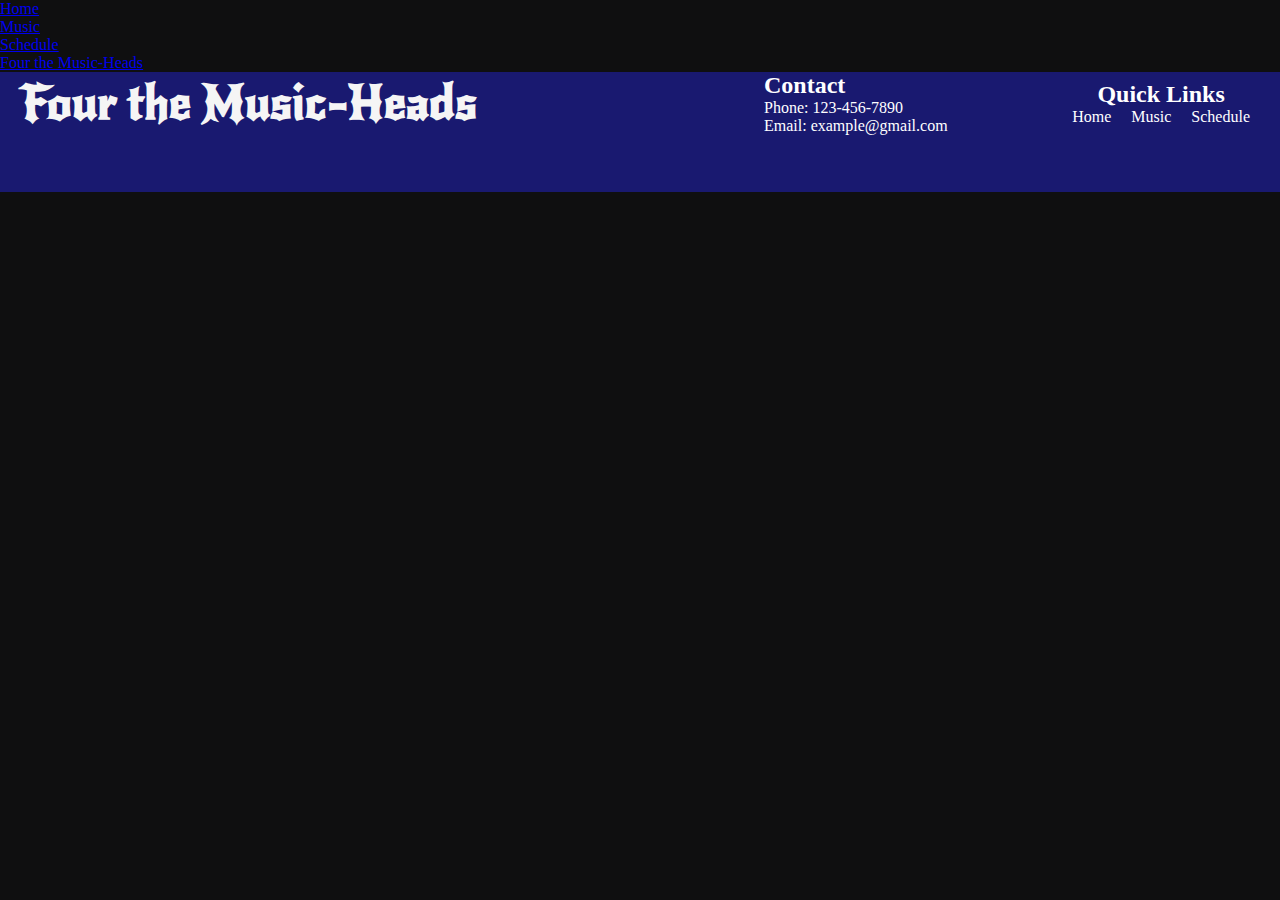
==== index.html @ 3c491e46 "fixed link errors" ====
<!DOCTYPE html>
<html lang="en">

<head>
  <meta charset="UTF-8">
  <meta name="viewport" content="width=device-width, initial-scale=1.0">
  <title>Four the Music-Heads</title>
  <!-- Bootstrap CSS -->
  <link href="https://cdn.jsdelivr.net/npm/bootstrap@5.0.2/dist/css/bootstrap.min.css" rel="stylesheet"
    integrity="sha384-EVSTQN3/azprG1Anm3QDgpJLIm9Nao0Yz1ztcQTwFspd3yD65VohhpuuCOmLASjC" crossorigin="anonymous">

  <!-- Google Fonts -->
  <link rel="preconnect" href="https://fonts.googleapis.com">
  <link rel="preconnect" href="https://fonts.gstatic.com" crossorigin>
  <link
    href="https://fonts.googleapis.com/css2?family=Montserrat:ital,wght@0,100..900;1,100..900&family=New+Rocker&display=swap"
    rel="stylesheet">

  <!-- Custom Default CSS -->
  <link rel="stylesheet" href="/css/navbar.css">
  <link rel="stylesheet" href="/css/main.css">
  <link rel="stylesheet" href="/css/footer.css">
  
</head>

<body>
  <header class="header-container">
    <nav class="container h-100">
      <div class="navbar-container">
        <div class="nav-links-container">
          <ul class="nav-links">
            <li class="nav-link"><a href="/index.html">Home</a></li>
            <li class="nav-link"><a href="/pages/music.html">Music</a></li>
            <li class="nav-link"><a href="/pages/schedule.html">Schedule</a></li>
          </ul>
        </div>
        <div class="nav-logo">
          <a href="index.html">
            Four the Music-Heads
          </a>
        </div>
      </div>
    </nav>
  </header>
  <main class="container vh-100">

  </main>
  <footer class="footer-container">
    <div class="container h-100">
      <div class="footer-content">
        <div class="footer-logo">
          <a href="index.html">
            Four the Music-Heads
          </a>
        </div>
        <div class="footer-right-container">

          <div class="footer-contact">
            <h2>Contact</h2>
            <p>Phone: 123-456-7890</p>
            <p>Email: example@gmail.com</p>
          </div>
          <div class="footer-quick-links">
            <h2>Quick Links</h2>
            <ul>
              <li><a href="/index.html">Home</a></li>
              <li><a href="/pages/music.html">Music</a></li>
              <li><a href="/pages/schedule.html">Schedule</a></li>
            </ul>
          </div>
        </div>
      </div>
    </div>
  </footer>
  <script src="https://cdn.jsdelivr.net/npm/bootstrap@5.0.2/dist/js/bootstrap.bundle.min.js"
    integrity="sha384-MrcW6ZMFYlzcLA8Nl+NtUVF0sA7MsXsP1UyJoMp4YLEuNSfAP+JcXn/tWtIaxVXM"
    crossorigin="anonymous"></script>
</body>

</html>
---- css/main.css ----
:root {
    --color-primary: #191970;
    --color-primary-2: #8A2BE2;

    --white: #F5F5F5;
    --gray: #333333;
    --black: #0F0F10;
}

* {
    margin: 0;
    padding: 0;
    box-sizing: border-box;
}

body {
    background-color: var(--black);
}
---- css/footer.css ----
.footer-container {
    width: 100%;
    height: 120px;
    background-color: var(--color-primary);
}

.footer-content {
    display: flex;
    justify-content: space-between;
    align-items: center;
    padding: 0 20px;
    height: 100%;
    width: 100%;
}

.footer-right-container {
    display: flex;
    justify-content: space-between;
    align-items: center;
    height: 100%;
    width: 40%;
    margin: 0;
    padding: 0;
}

.footer-contact {
    color: white;
}

.footer-contact p {
    margin: 0;
    padding: 0;
}

.footer-quick-links {
    display: flex;
    justify-content: space-between;
    align-items: center;
    flex-direction: column;
    color: white;
}

.footer-quick-links a {
    color: white;
    text-decoration: none;
    font-size: 1rem;
    margin: 0 10px;
}

.footer-quick-links ul {
    padding: 0;
    display: flex;
    list-style: none;
}

.footer-quick-links li {
    list-style: none;
}

.footer-logo {
    color: var(--white);
    font-size: 3rem;
    font-weight: bold;
    font-family: 'New Rocker', cursive;
}

.footer-logo a {
    color:  var(--white);
    text-decoration: none;
}
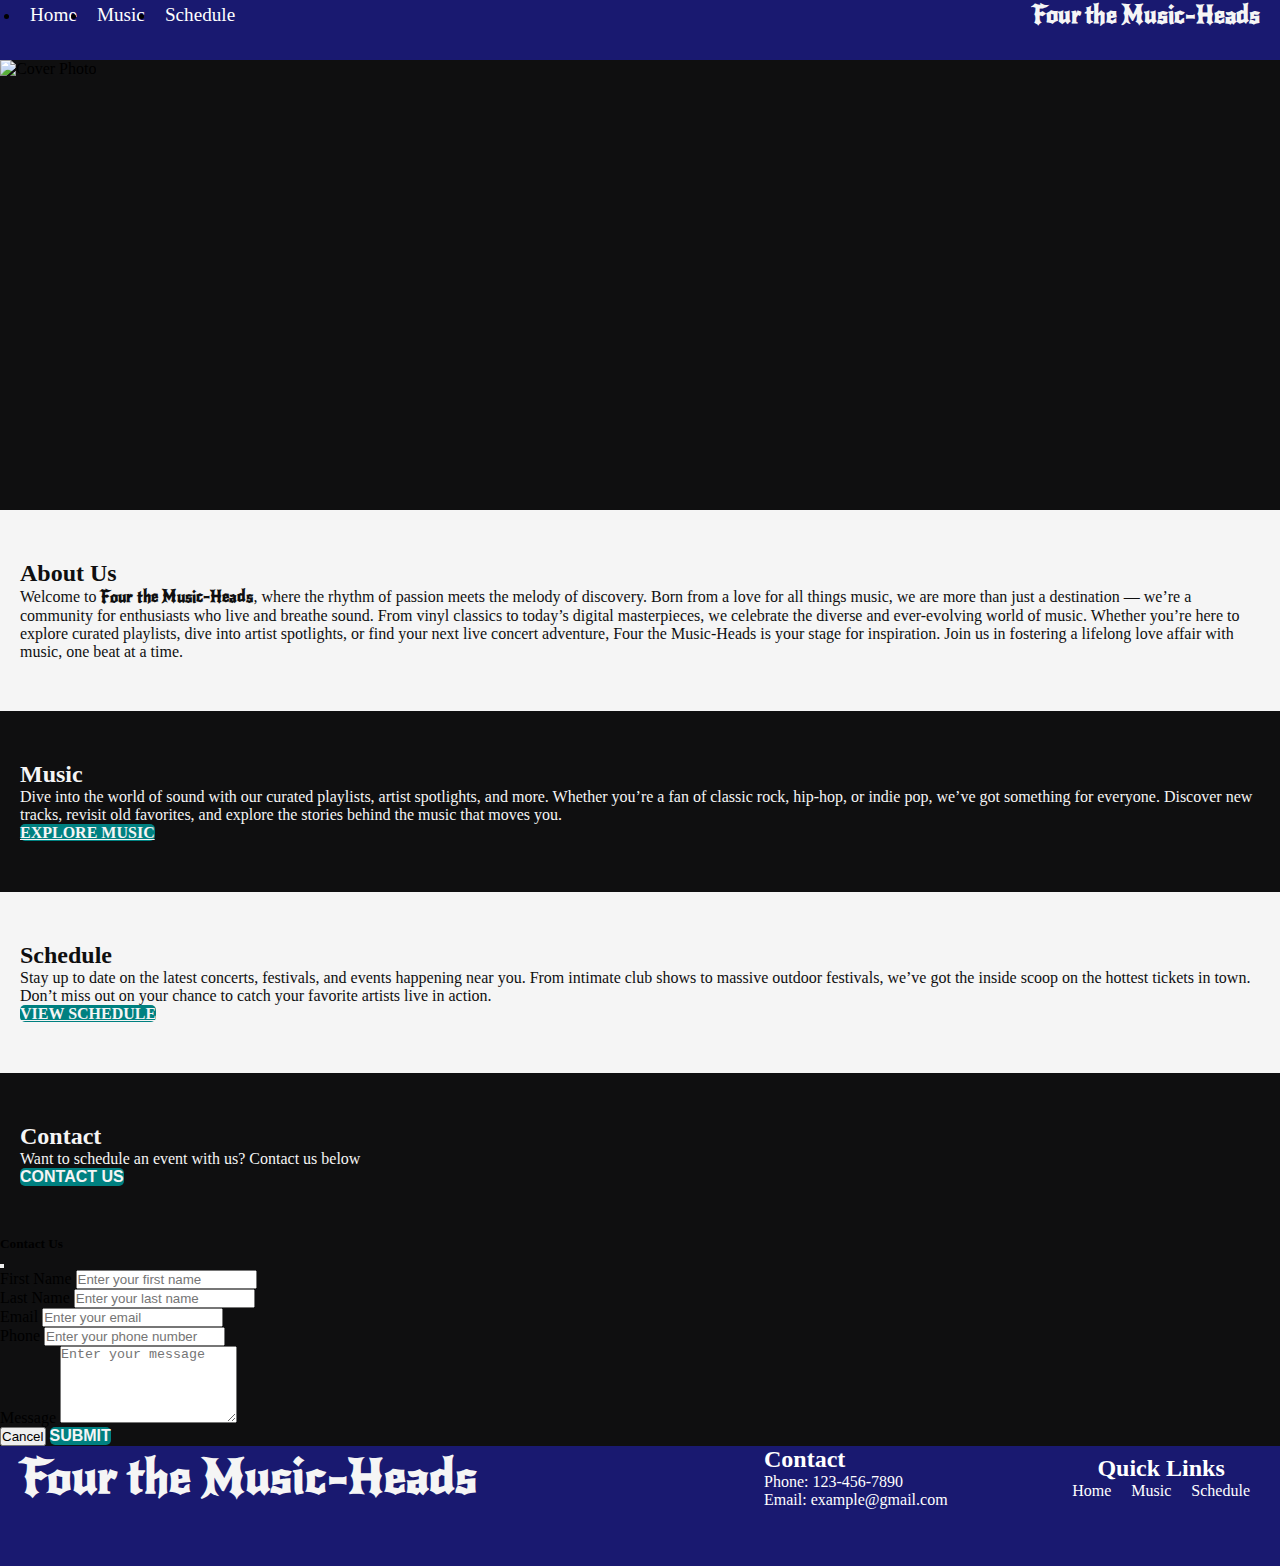
==== commit 50a1bf01: "Finished Index.html Layout" ====
--- a/index.html
+++ b/index.html
@@ -20,7 +20,9 @@
   <link rel="stylesheet" href="/css/navbar.css">
   <link rel="stylesheet" href="/css/main.css">
   <link rel="stylesheet" href="/css/footer.css">
-  
+
+  <!-- Page Custom CSS -->
+  <link rel="stylesheet" href="/css/index.css">
 </head>
 
 <body>
@@ -42,7 +44,111 @@
       </div>
     </nav>
   </header>
-  <main class="container vh-100">
+  <main class="container">
+
+    <!-- Cover Photo -->
+    <section>
+      <div class="cover-photo w-100">
+        <img class="w-100 h-100" src="https://www.entertainment-nation.co.uk/act_media/2276/large/heads-up-profile.jpg"
+          alt="Cover Photo">
+      </div>
+    </section>
+
+    <!-- About Us -->
+    <section>
+      <div class="about-us">
+        <h2 class="text-center">About Us</h2>
+        <p class="text-center">
+          Welcome to <b class="logo-font">Four the Music-Heads</b>, where the rhythm of passion meets the melody of
+          discovery. Born from a love
+          for all things music, we are more than just a destination — we’re a community for enthusiasts who live and
+          breathe sound. From vinyl classics to today’s digital masterpieces, we celebrate the diverse and ever-evolving
+          world of music. Whether you’re here to explore curated playlists, dive into artist spotlights, or find your
+          next live concert adventure, Four the Music-Heads is your stage for inspiration. Join us in fostering a
+          lifelong love affair with music, one beat at a time.
+        </p>
+      </div>
+    </section>
+
+    <!-- Music -->
+    <section>
+      <div class="music">
+        <h2 class="text-center">Music</h2>
+        <p class="text-center">
+          Dive into the world of sound with our curated playlists, artist spotlights, and more. Whether you’re a fan of
+          classic rock, hip-hop, or indie pop, we’ve got something for everyone. Discover new tracks, revisit old
+          favorites, and explore the stories behind the music that moves you.
+        </p>
+        <div class="text-center"><a href="/pages/music.html" class="btn btn-accent">Explore Music</a></div>
+      </div>
+    </section>
+
+    <!-- Schedule -->
+    <section class="schedule">
+      <div>
+        <h2 class="text-center">Schedule</h2>
+        <p class="text-center">
+          Stay up to date on the latest concerts, festivals, and events happening near you. From intimate club shows to
+          massive outdoor festivals, we’ve got the inside scoop on the hottest tickets in town. Don’t miss out on your
+          chance to catch your favorite artists live in action.
+        </p>
+        <div class="text-center"><a href="/pages/schedule.html" class="btn btn-accent">View Schedule</a></div>
+      </div>
+    </section>
+
+    <!-- Contact -->
+    <section>
+      <div class="contact">
+        <h2 class="text-center">Contact</h2>
+        <p class="text-center">Want to schedule an event with us? Contact us below</p>
+        <div class="text-center">
+          <button type="button" class="btn btn-accent bounce" data-bs-toggle="modal" data-bs-target="#exampleModal">
+            Contact Us
+          </button>
+        </div>
+      </div>
+    </section>
+
+    <!-- Contact Modal -->
+    <div class="modal fade" id="exampleModal" tabindex="-1" aria-labelledby="exampleModalLabel" aria-hidden="true">
+      <div class="modal-dialog">
+        <div class="modal-content">
+          <div class="modal-header">
+            <h5 class="modal-title" id="exampleModalLabel">Contact Us</h5>
+            <button type="button" class="btn-close" data-bs-dismiss="modal" aria-label="Close"></button>
+          </div>
+          <div class="modal-body">
+            <form>
+              <div class="mb-3">
+                <label for="first-name" class="form-label">First Name</label>
+                <input type="text" class="form-control" id="first-name" placeholder="Enter your first name" required>
+              </div>
+              <div class="mb-3">
+                <label for="last-name" class="form-label">Last Name</label>
+                <input type="text" class="form-control" id="last-name" placeholder="Enter your last name" required>
+              </div>
+              <div class="mb-3">
+                <label for="email" class="form-label">Email</label>
+                <input type="email" class="form-control" id="email" placeholder="Enter your email" required>
+              </div>
+              <div class="mb-3">
+                <label for="phone" class="form-label">Phone</label>
+                <input type="tel" class="form-control" id="phone" placeholder="Enter your phone number" required>
+              </div>
+              <div class="mb-3">
+                <label for="message" class="form-label">Message</label>
+                <textarea class="form-control" id="message" rows="5" placeholder="Enter your message"
+                  required></textarea>
+              </div>
+            </form>
+          </div>
+          <div class="modal-footer">
+            <button type="button" class="btn btn-secondary" data-bs-dismiss="modal">Cancel</button>
+            <button type="button" class="btn btn-accent">Submit</button>
+          </div>
+        </div>
+      </div>
+    </div>
 
   </main>
   <footer class="footer-container">
--- a/css/navbar.css
+++ b/css/navbar.css
@@ -0,0 +1,60 @@
+.header-container {
+    width: 100%;
+    height: 60px;
+    background-color: var(--color-primary);
+}
+
+.navbar-container {
+    display: flex;
+    justify-content: space-between;
+    align-items: center;
+    padding: 0 20px;
+    height: 100%;
+    width: 100%;
+}
+
+.nav-links-container {
+    display: flex;
+    justify-content: space-between;
+    align-items: center;
+    height: 100%;
+    width: 50%;
+    margin: 0;
+    padding: 0;
+}
+
+.nav-links {
+    display: flex;
+    justify-content: space-between;
+    align-items: center;
+    height: 100%;
+    margin: 0;
+    padding: 0;
+}
+
+.nav-links a {
+    color: white;
+    text-decoration: none;
+    font-size: 1.2rem;
+    margin: 0 10px;
+}
+
+.nav-links a:hover {
+    color: var(--accent-1);
+}
+
+.nav-logo {
+    color: var(--white);
+    font-size: 1.5rem;
+    font-weight: bold;
+    font-family: 'New Rocker', cursive;
+}
+
+.nav-logo a {
+    color:  var(--white);
+    text-decoration: none;
+}
+
+.nav-logo a:hover {
+    color: var(--accent-1);
+}--- a/css/main.css
+++ b/css/main.css
@@ -1,6 +1,8 @@
 :root {
     --color-primary: #191970;
     --color-primary-2: #8A2BE2;
+
+    --accent-1: #008080;
 
     --white: #F5F5F5;
     --gray: #333333;
@@ -15,4 +17,47 @@
 
 body {
     background-color: var(--black);
+}
+
+.logo-font {
+    font-family: 'New Rocker', cursive;
+}
+
+.btn-accent {
+    background-color: var(--accent-1);
+    color: var(--white);
+    border: none;
+    border-radius: 5px;
+    cursor: pointer;
+    font-size: 1rem;
+    font-weight: bold;
+    text-transform: uppercase;
+}
+
+.btn-accent:hover {
+    background-color: var(--color-primary);
+    color: var(--white);
+    animation: none;
+}
+
+.bounce {
+    animation: bounce 2s infinite ease-in-out;
+}
+
+@keyframes bounce { 
+    0% {
+        transform: translateY(0);
+    }
+    45% {
+        transform: translateY(0%);
+    }
+    50% {
+        transform: translateY(-10%);
+    }
+    55% {
+        transform: translateY(0%);
+    }
+    100% {
+        transform: translateY(0);
+    }
 }--- a/css/footer.css
+++ b/css/footer.css
@@ -47,6 +47,10 @@
     margin: 0 10px;
 }
 
+.footer-quick-links a:hover {
+    color: var(--accent-1);
+}
+
 .footer-quick-links ul {
     padding: 0;
     display: flex;
@@ -67,4 +71,8 @@
 .footer-logo a {
     color:  var(--white);
     text-decoration: none;
+}
+
+.footer-logo a:hover {
+    color: var(--accent-1);
 }--- a/css/index.css
+++ b/css/index.css
@@ -0,0 +1,33 @@
+.cover-photo {
+    height: 50vh;
+    position: relative;
+    overflow: hidden;
+}
+
+.cover-photo img {
+    object-fit: cover;
+}
+
+.about-us {
+    padding: 50px 20px;
+    background-color: var(--white);
+    color: var(--black);
+}
+
+.music {
+    padding: 50px 20px;
+    background-color: var(--black);
+    color: var(--white);
+}
+
+.schedule {
+    padding: 50px 20px;
+    background-color: var(--white);
+    color: var(--black);
+}
+
+.contact {
+    padding: 50px 20px;
+    background-color: var(--black);
+    color: var(--white);
+}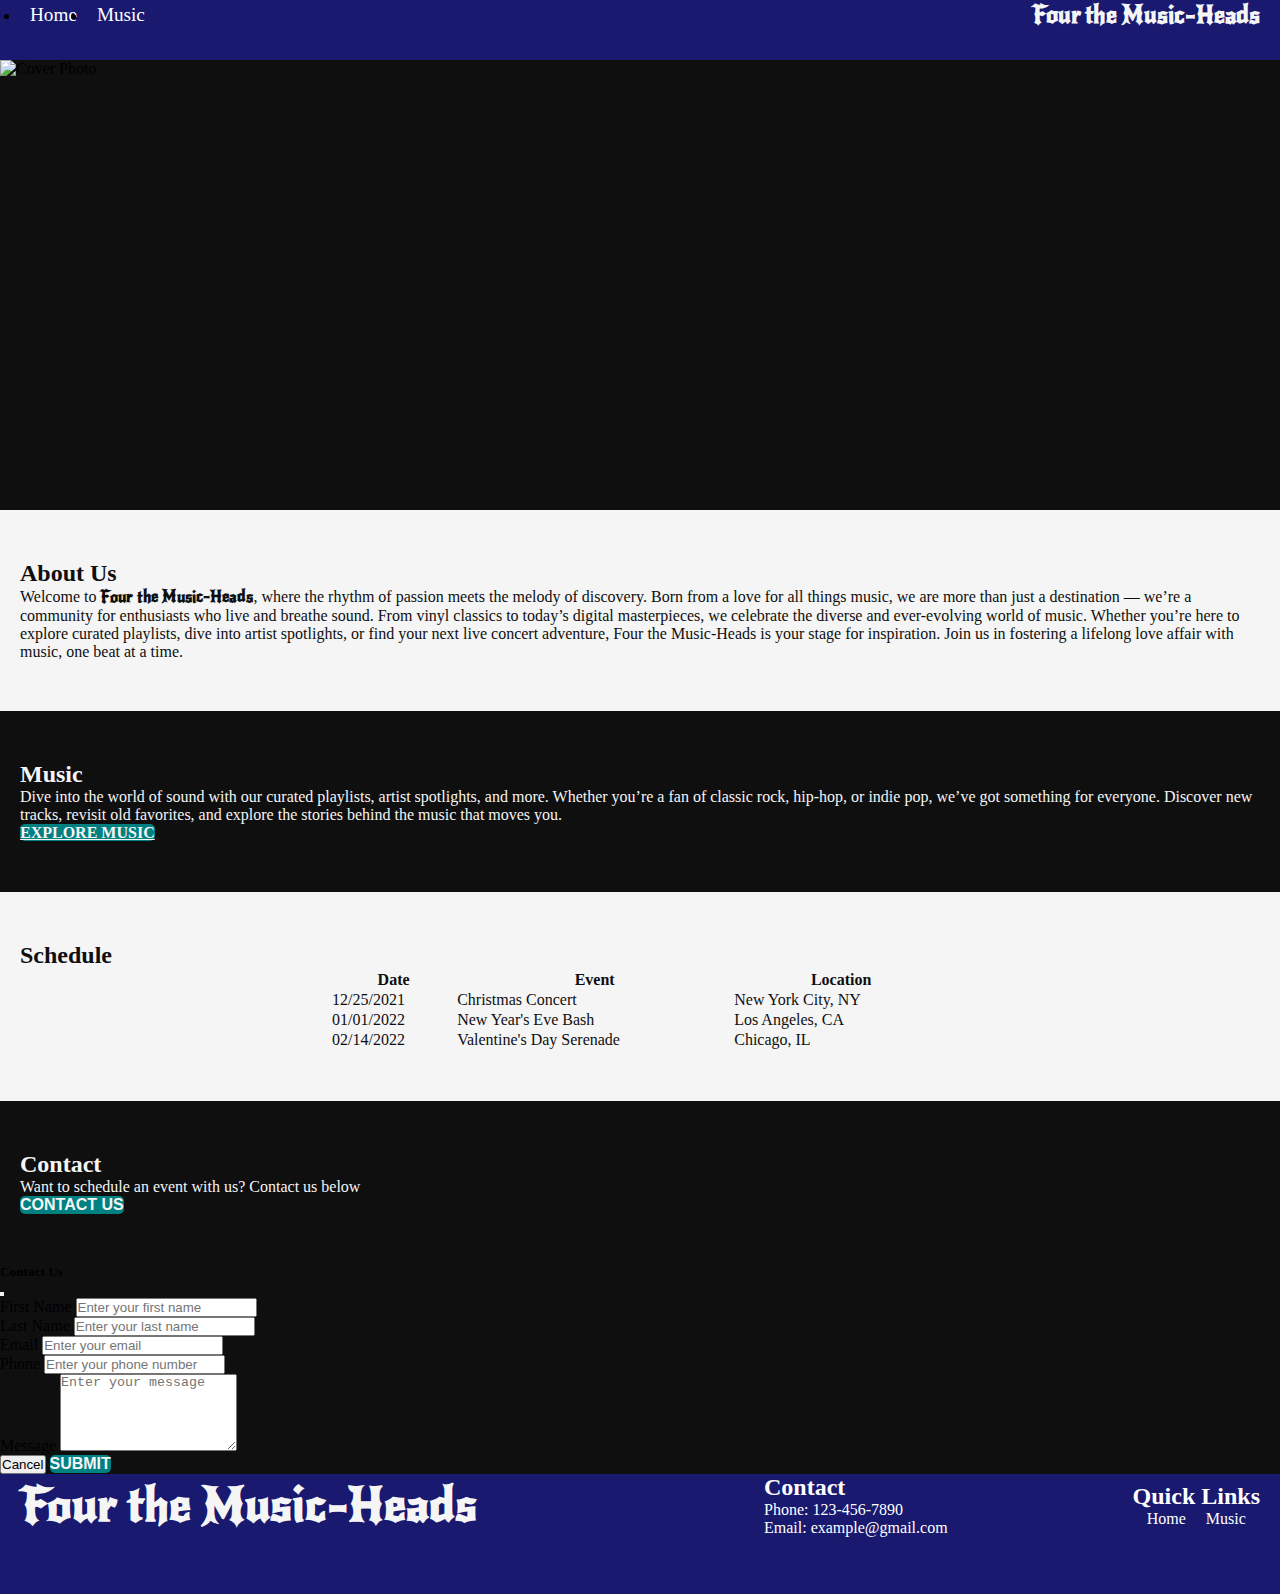
==== commit c1db9a2f: "added table and populated it with javascript" ====
--- a/index.html
+++ b/index.html
@@ -1,186 +1,281 @@
 <!DOCTYPE html>
 <html lang="en">
-
-<head>
-  <meta charset="UTF-8">
-  <meta name="viewport" content="width=device-width, initial-scale=1.0">
-  <title>Four the Music-Heads</title>
-  <!-- Bootstrap CSS -->
-  <link href="https://cdn.jsdelivr.net/npm/bootstrap@5.0.2/dist/css/bootstrap.min.css" rel="stylesheet"
-    integrity="sha384-EVSTQN3/azprG1Anm3QDgpJLIm9Nao0Yz1ztcQTwFspd3yD65VohhpuuCOmLASjC" crossorigin="anonymous">
-
-  <!-- Google Fonts -->
-  <link rel="preconnect" href="https://fonts.googleapis.com">
-  <link rel="preconnect" href="https://fonts.gstatic.com" crossorigin>
-  <link
-    href="https://fonts.googleapis.com/css2?family=Montserrat:ital,wght@0,100..900;1,100..900&family=New+Rocker&display=swap"
-    rel="stylesheet">
-
-  <!-- Custom Default CSS -->
-  <link rel="stylesheet" href="/css/navbar.css">
-  <link rel="stylesheet" href="/css/main.css">
-  <link rel="stylesheet" href="/css/footer.css">
-
-  <!-- Page Custom CSS -->
-  <link rel="stylesheet" href="/css/index.css">
-</head>
-
-<body>
-  <header class="header-container">
-    <nav class="container h-100">
-      <div class="navbar-container">
-        <div class="nav-links-container">
-          <ul class="nav-links">
-            <li class="nav-link"><a href="/index.html">Home</a></li>
-            <li class="nav-link"><a href="/pages/music.html">Music</a></li>
-            <li class="nav-link"><a href="/pages/schedule.html">Schedule</a></li>
-          </ul>
-        </div>
-        <div class="nav-logo">
-          <a href="index.html">
-            Four the Music-Heads
-          </a>
+  <head>
+    <meta charset="UTF-8" />
+    <meta name="viewport" content="width=device-width, initial-scale=1.0" />
+    <title>Four the Music-Heads</title>
+    <!-- Bootstrap CSS -->
+    <link
+      href="https://cdn.jsdelivr.net/npm/bootstrap@5.0.2/dist/css/bootstrap.min.css"
+      rel="stylesheet"
+      integrity="sha384-EVSTQN3/azprG1Anm3QDgpJLIm9Nao0Yz1ztcQTwFspd3yD65VohhpuuCOmLASjC"
+      crossorigin="anonymous"
+    />
+
+    <!-- Google Fonts -->
+    <link rel="preconnect" href="https://fonts.googleapis.com" />
+    <link rel="preconnect" href="https://fonts.gstatic.com" crossorigin />
+    <link
+      href="https://fonts.googleapis.com/css2?family=Montserrat:ital,wght@0,100..900;1,100..900&family=New+Rocker&display=swap"
+      rel="stylesheet"
+    />
+
+    <!-- Custom Default CSS -->
+    <link rel="stylesheet" href="/css/navbar.css" />
+    <link rel="stylesheet" href="/css/main.css" />
+    <link rel="stylesheet" href="/css/footer.css" />
+
+    <!-- Page Custom CSS -->
+    <link rel="stylesheet" href="/css/index.css" />
+  </head>
+
+  <body>
+    <header class="header-container">
+      <nav class="container h-100">
+        <div class="navbar-container">
+          <div class="nav-links-container">
+            <ul class="nav-links">
+              <li class="nav-link"><a href="/index.html">Home</a></li>
+              <li class="nav-link"><a href="/pages/music.html">Music</a></li>
+            </ul>
+          </div>
+          <div class="nav-logo">
+            <a href="index.html"> Four the Music-Heads </a>
+          </div>
+        </div>
+      </nav>
+    </header>
+    <main class="container">
+      <!-- Cover Photo -->
+      <section>
+        <div class="cover-photo w-100">
+          <img
+            class="w-100 h-100"
+            src="https://www.entertainment-nation.co.uk/act_media/2276/large/heads-up-profile.jpg"
+            alt="Cover Photo"
+          />
+        </div>
+      </section>
+
+      <!-- About Us -->
+      <section>
+        <div class="about-us">
+          <h2 class="text-center">About Us</h2>
+          <p class="text-center">
+            Welcome to <b class="logo-font">Four the Music-Heads</b>, where the
+            rhythm of passion meets the melody of discovery. Born from a love
+            for all things music, we are more than just a destination — we’re a
+            community for enthusiasts who live and breathe sound. From vinyl
+            classics to today’s digital masterpieces, we celebrate the diverse
+            and ever-evolving world of music. Whether you’re here to explore
+            curated playlists, dive into artist spotlights, or find your next
+            live concert adventure, Four the Music-Heads is your stage for
+            inspiration. Join us in fostering a lifelong love affair with music,
+            one beat at a time.
+          </p>
+        </div>
+      </section>
+
+      <!-- Music -->
+      <section>
+        <div class="music">
+          <h2 class="text-center">Music</h2>
+          <p class="text-center">
+            Dive into the world of sound with our curated playlists, artist
+            spotlights, and more. Whether you’re a fan of classic rock, hip-hop,
+            or indie pop, we’ve got something for everyone. Discover new tracks,
+            revisit old favorites, and explore the stories behind the music that
+            moves you.
+          </p>
+          <div class="text-center">
+            <a href="/pages/music.html" class="btn btn-accent">Explore Music</a>
+          </div>
+        </div>
+      </section>
+
+      <!-- Schedule -->
+      <section class="schedule">
+        <div>
+          <h2 class="text-center">Schedule</h2>
+          <div class="schedule-table">
+            <table class="table">
+              <thead>
+                <tr>
+                  <th>Date</th>
+                  <th>Event</th>
+                  <th>Location</th>
+                </tr>
+              </thead>
+              <tbody>
+                <script>
+                  const schedule = [
+                    {
+                      date: "12/25/2021",
+                      event: "Christmas Concert",
+                      location: "New York City, NY",
+                    },
+                    {
+                      date: "01/01/2022",
+                      event: "New Year's Eve Bash",
+                      location: "Los Angeles, CA",
+                    },
+                    {
+                      date: "02/14/2022",
+                      event: "Valentine's Day Serenade",
+                      location: "Chicago, IL",
+                    },
+                  ];
+
+                  schedule.forEach((event) => {
+                    document.write(`
+                      <tr>
+                        <td>${event.date}</td>
+                        <td>${event.event}</td>
+                        <td>${event.location}</td>
+                      </tr>
+                    `);
+                  });
+                </script>
+              </tbody>
+            </table>
+          </div>
+        </div>
+      </section>
+
+      <!-- Contact -->
+      <section>
+        <div class="contact">
+          <h2 class="text-center">Contact</h2>
+          <p class="text-center">
+            Want to schedule an event with us? Contact us below
+          </p>
+          <div class="text-center">
+            <button
+              type="button"
+              class="btn btn-accent bounce"
+              data-bs-toggle="modal"
+              data-bs-target="#exampleModal"
+            >
+              Contact Us
+            </button>
+          </div>
+        </div>
+      </section>
+
+      <!-- Contact Modal -->
+      <div
+        class="modal fade"
+        id="exampleModal"
+        tabindex="-1"
+        aria-labelledby="exampleModalLabel"
+        aria-hidden="true"
+      >
+        <div class="modal-dialog">
+          <div class="modal-content">
+            <div class="modal-header">
+              <h5 class="modal-title" id="exampleModalLabel">Contact Us</h5>
+              <button
+                type="button"
+                class="btn-close"
+                data-bs-dismiss="modal"
+                aria-label="Close"
+              ></button>
+            </div>
+            <div class="modal-body">
+              <form>
+                <div class="mb-3">
+                  <label for="first-name" class="form-label">First Name</label>
+                  <input
+                    type="text"
+                    class="form-control"
+                    id="first-name"
+                    placeholder="Enter your first name"
+                    required
+                  />
+                </div>
+                <div class="mb-3">
+                  <label for="last-name" class="form-label">Last Name</label>
+                  <input
+                    type="text"
+                    class="form-control"
+                    id="last-name"
+                    placeholder="Enter your last name"
+                    required
+                  />
+                </div>
+                <div class="mb-3">
+                  <label for="email" class="form-label">Email</label>
+                  <input
+                    type="email"
+                    class="form-control"
+                    id="email"
+                    placeholder="Enter your email"
+                    required
+                  />
+                </div>
+                <div class="mb-3">
+                  <label for="phone" class="form-label">Phone</label>
+                  <input
+                    type="tel"
+                    class="form-control"
+                    id="phone"
+                    placeholder="Enter your phone number"
+                    required
+                  />
+                </div>
+                <div class="mb-3">
+                  <label for="message" class="form-label">Message</label>
+                  <textarea
+                    class="form-control"
+                    id="message"
+                    rows="5"
+                    placeholder="Enter your message"
+                    required
+                  ></textarea>
+                </div>
+              </form>
+            </div>
+            <div class="modal-footer">
+              <button
+                type="button"
+                class="btn btn-secondary"
+                data-bs-dismiss="modal"
+              >
+                Cancel
+              </button>
+              <button type="button" class="btn btn-accent">Submit</button>
+            </div>
+          </div>
         </div>
       </div>
-    </nav>
-  </header>
-  <main class="container">
-
-    <!-- Cover Photo -->
-    <section>
-      <div class="cover-photo w-100">
-        <img class="w-100 h-100" src="https://www.entertainment-nation.co.uk/act_media/2276/large/heads-up-profile.jpg"
-          alt="Cover Photo">
+    </main>
+    <footer class="footer-container">
+      <div class="container h-100">
+        <div class="footer-content">
+          <div class="footer-logo">
+            <a href="index.html"> Four the Music-Heads </a>
+          </div>
+          <div class="footer-right-container">
+            <div class="footer-contact">
+              <h2>Contact</h2>
+              <p>Phone: 123-456-7890</p>
+              <p>Email: example@gmail.com</p>
+            </div>
+            <div class="footer-quick-links">
+              <h2>Quick Links</h2>
+              <ul>
+                <li><a href="/index.html">Home</a></li>
+                <li><a href="/pages/music.html">Music</a></li>
+              </ul>
+            </div>
+          </div>
+        </div>
       </div>
-    </section>
-
-    <!-- About Us -->
-    <section>
-      <div class="about-us">
-        <h2 class="text-center">About Us</h2>
-        <p class="text-center">
-          Welcome to <b class="logo-font">Four the Music-Heads</b>, where the rhythm of passion meets the melody of
-          discovery. Born from a love
-          for all things music, we are more than just a destination — we’re a community for enthusiasts who live and
-          breathe sound. From vinyl classics to today’s digital masterpieces, we celebrate the diverse and ever-evolving
-          world of music. Whether you’re here to explore curated playlists, dive into artist spotlights, or find your
-          next live concert adventure, Four the Music-Heads is your stage for inspiration. Join us in fostering a
-          lifelong love affair with music, one beat at a time.
-        </p>
-      </div>
-    </section>
-
-    <!-- Music -->
-    <section>
-      <div class="music">
-        <h2 class="text-center">Music</h2>
-        <p class="text-center">
-          Dive into the world of sound with our curated playlists, artist spotlights, and more. Whether you’re a fan of
-          classic rock, hip-hop, or indie pop, we’ve got something for everyone. Discover new tracks, revisit old
-          favorites, and explore the stories behind the music that moves you.
-        </p>
-        <div class="text-center"><a href="/pages/music.html" class="btn btn-accent">Explore Music</a></div>
-      </div>
-    </section>
-
-    <!-- Schedule -->
-    <section class="schedule">
-      <div>
-        <h2 class="text-center">Schedule</h2>
-        <p class="text-center">
-          Stay up to date on the latest concerts, festivals, and events happening near you. From intimate club shows to
-          massive outdoor festivals, we’ve got the inside scoop on the hottest tickets in town. Don’t miss out on your
-          chance to catch your favorite artists live in action.
-        </p>
-        <div class="text-center"><a href="/pages/schedule.html" class="btn btn-accent">View Schedule</a></div>
-      </div>
-    </section>
-
-    <!-- Contact -->
-    <section>
-      <div class="contact">
-        <h2 class="text-center">Contact</h2>
-        <p class="text-center">Want to schedule an event with us? Contact us below</p>
-        <div class="text-center">
-          <button type="button" class="btn btn-accent bounce" data-bs-toggle="modal" data-bs-target="#exampleModal">
-            Contact Us
-          </button>
-        </div>
-      </div>
-    </section>
-
-    <!-- Contact Modal -->
-    <div class="modal fade" id="exampleModal" tabindex="-1" aria-labelledby="exampleModalLabel" aria-hidden="true">
-      <div class="modal-dialog">
-        <div class="modal-content">
-          <div class="modal-header">
-            <h5 class="modal-title" id="exampleModalLabel">Contact Us</h5>
-            <button type="button" class="btn-close" data-bs-dismiss="modal" aria-label="Close"></button>
-          </div>
-          <div class="modal-body">
-            <form>
-              <div class="mb-3">
-                <label for="first-name" class="form-label">First Name</label>
-                <input type="text" class="form-control" id="first-name" placeholder="Enter your first name" required>
-              </div>
-              <div class="mb-3">
-                <label for="last-name" class="form-label">Last Name</label>
-                <input type="text" class="form-control" id="last-name" placeholder="Enter your last name" required>
-              </div>
-              <div class="mb-3">
-                <label for="email" class="form-label">Email</label>
-                <input type="email" class="form-control" id="email" placeholder="Enter your email" required>
-              </div>
-              <div class="mb-3">
-                <label for="phone" class="form-label">Phone</label>
-                <input type="tel" class="form-control" id="phone" placeholder="Enter your phone number" required>
-              </div>
-              <div class="mb-3">
-                <label for="message" class="form-label">Message</label>
-                <textarea class="form-control" id="message" rows="5" placeholder="Enter your message"
-                  required></textarea>
-              </div>
-            </form>
-          </div>
-          <div class="modal-footer">
-            <button type="button" class="btn btn-secondary" data-bs-dismiss="modal">Cancel</button>
-            <button type="button" class="btn btn-accent">Submit</button>
-          </div>
-        </div>
-      </div>
-    </div>
-
-  </main>
-  <footer class="footer-container">
-    <div class="container h-100">
-      <div class="footer-content">
-        <div class="footer-logo">
-          <a href="index.html">
-            Four the Music-Heads
-          </a>
-        </div>
-        <div class="footer-right-container">
-
-          <div class="footer-contact">
-            <h2>Contact</h2>
-            <p>Phone: 123-456-7890</p>
-            <p>Email: example@gmail.com</p>
-          </div>
-          <div class="footer-quick-links">
-            <h2>Quick Links</h2>
-            <ul>
-              <li><a href="/index.html">Home</a></li>
-              <li><a href="/pages/music.html">Music</a></li>
-              <li><a href="/pages/schedule.html">Schedule</a></li>
-            </ul>
-          </div>
-        </div>
-      </div>
-    </div>
-  </footer>
-  <script src="https://cdn.jsdelivr.net/npm/bootstrap@5.0.2/dist/js/bootstrap.bundle.min.js"
-    integrity="sha384-MrcW6ZMFYlzcLA8Nl+NtUVF0sA7MsXsP1UyJoMp4YLEuNSfAP+JcXn/tWtIaxVXM"
-    crossorigin="anonymous"></script>
-</body>
-
-</html>+    </footer>
+    <script
+      src="https://cdn.jsdelivr.net/npm/bootstrap@5.0.2/dist/js/bootstrap.bundle.min.js"
+      integrity="sha384-MrcW6ZMFYlzcLA8Nl+NtUVF0sA7MsXsP1UyJoMp4YLEuNSfAP+JcXn/tWtIaxVXM"
+      crossorigin="anonymous"
+    ></script>
+  </body>
+</html>
--- a/css/index.css
+++ b/css/index.css
@@ -30,4 +30,14 @@
     padding: 50px 20px;
     background-color: var(--black);
     color: var(--white);
+}
+
+.schedule-table {
+    width: 100%;
+    display: flex;
+    justify-content: center;
+}
+
+.schedule-table table {
+    width: 50%;
 }